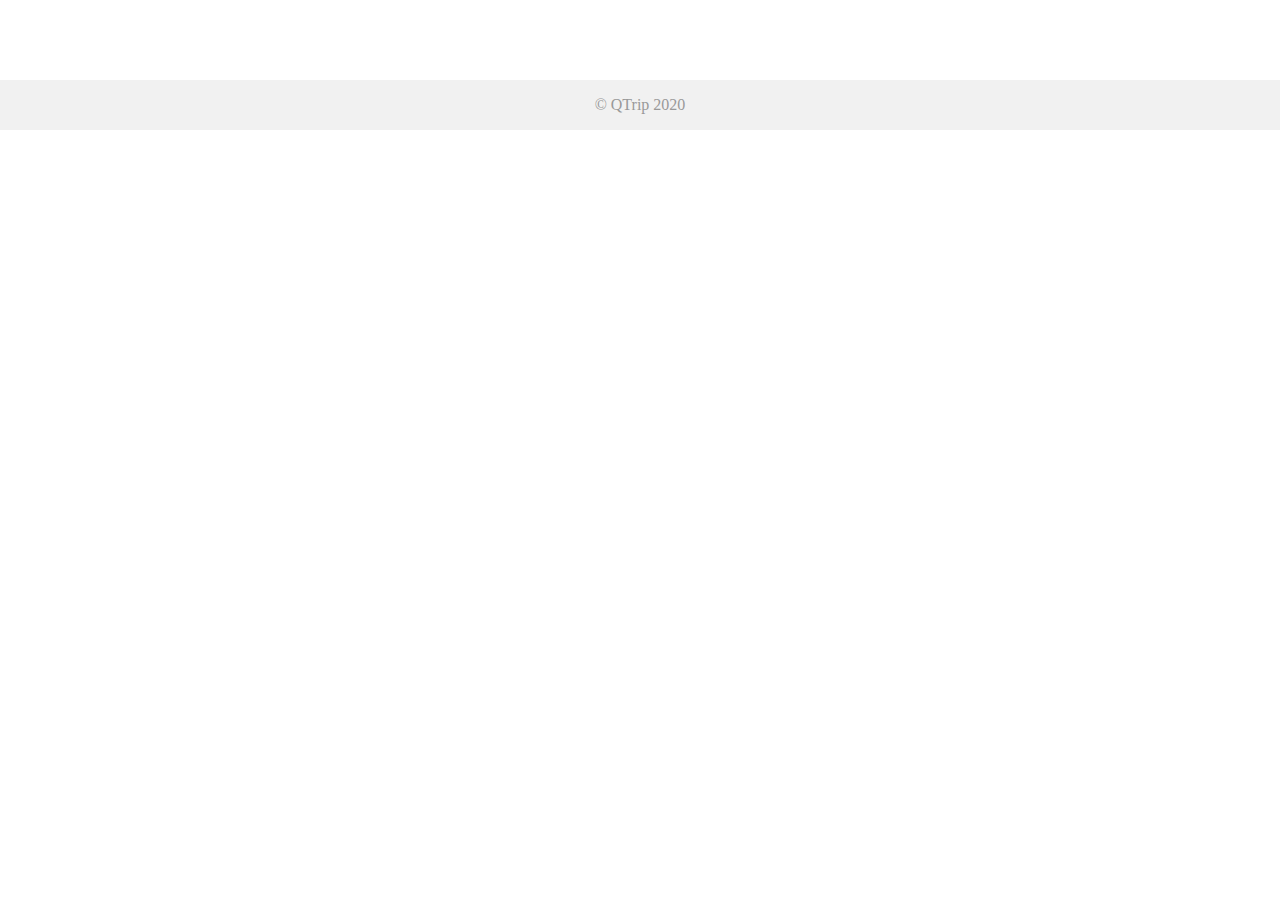
==== pages/adventures/index.html @ fd4996de "Basic setup for QTripStatic" ====
<!DOCTYPE html>
<html lang="en">

<head>
  <meta charset="UTF-8" />
  <meta name="viewport" content="width=device-width, initial-scale=1.0" />
  <title>QTrip Adventures</title>
  <link rel="stylesheet" href="../../css/styles.css" />
  <link href="https://cdn.jsdelivr.net/npm/bootstrap@5.0.2/dist/css/bootstrap.min.css" rel="stylesheet" integrity="sha384-EVSTQN3/azprG1Anm3QDgpJLIm9Nao0Yz1ztcQTwFspd3yD65VohhpuuCOmLASjC" crossorigin="anonymous">
</head>

<body>
  <!-- TODO: MODULE_ADVENTURES_GRID -->
  <!-- 1. Copy navigation bar HTML from Landing page document -->

  <div class="container">
    <div class="content">
      <!-- TODO: MODULE_ADVENTURES_GRID -->
      <!-- 1. Create the grid of adventures by adding child elements as required. -->
    </div>
  </div>

  <footer>
    <div class="container">© QTrip 2020</div>
  </footer>
  
  <script
    src="https://cdn.jsdelivr.net/npm/bootstrap@5.0.2/dist/js/bootstrap.bundle.min.js"
    integrity="sha384-MrcW6ZMFYlzcLA8Nl+NtUVF0sA7MsXsP1UyJoMp4YLEuNSfAP+JcXn/tWtIaxVXM"
    crossorigin="anonymous"
  ></script>
</body>

</html>
---- css/styles.css ----
* {
  margin: 0px;
  padding: 0px;
}
html,
body {
  position: relative;
}

body {
  overflow-y: auto;
  min-height: 100vh;
}
textarea:focus,
input:focus {
  outline: none;
}
a {
  color: inherit !important;
  text-decoration: none !important;
}
footer {
  background: #f1f1f1;
  width: 100%;
  padding: 16px 0px;
  color: #999;
  vertical-align: bottom;
  margin-top: 40px;
  text-align: center;
  /* width: 100%; */
  /* height: 2.5rem;   */
}

.banner {
  height: 500px;
  width: 100%;
  background: #999;
  margin: 20px 0px;
}

.content {
  padding: 20px 0px;
  /* display: flex; */
  /* flex-wrap: wrap; */
}

/* ================================== */
/* Layout page CSS */
/* ================================== */

.tile {
  /* TODO: MODULE_CARDS */
  /* 1. Fill in the required properties. */
}
.tile img {
  /* TODO: MODULE_CARDS */
  /* 1. Fill in the required properties. */
}
.tile img:hover {
  /* TODO: MODULE_CARDS */
  /* 1. Fill in the required properties. */
}

/* Hint: Notice the position:absolute and z-index properties. */
/* Think about how those in relation to the existing "tile" classes. */
.tile-text {
  position: absolute;
  z-index: 1;
  text-transform: uppercase;
  letter-spacing: 2px;
}

.hero-image {
  /* Use "linear-gradient" to add a darken background effect to the image (photographer.jpg). This will make the text easier to read */
  background-image: linear-gradient(rgba(0, 0, 0, 0.5), rgba(0, 0, 0, 0.5)),
    url("/assets/hero.jpg");

  /* TODO: MODULE_LAYOUT */
  /* 1. Set a specific height. */
  /* 2. Position and center the image to scale nicely on all screens. */
}

.hero-subheading {
  font-size: 24px;
  font-weight: 100;
}
.hero-input {
  width: 80%;
  height: 50px;
  padding: 16px;
  border-radius: 8px;
  border: none;
}

.nav-link {
  margin-right: 36px;
}

/* ================================== */
/* Adventures grid page CSS */
/* ================================== */

.adventure-card {
  /* TODO: MODULE_ADVENTURES_GRID */
  /* 1. Fill in the required properties. */
}
.adventure-card img {
  /* TODO: MODULE_ADVENTURES_GRID */
  /* 1. Fill in the required properties. */
}
.adventure-card img:hover {
  /* TODO: MODULE_ADVENTURES_GRID */
  /* 1. Fill in the required properties. */
}

/* ================================== */
/* Adventure details page CSS */
/* ================================== */

.adventure-detail-card {
  /* TODO: MODULE_ADVENTURE_DETAILS */
  /* 1. Fill in the required properties. */

}

.adventure-card-image {
  /* TODO: MODULE_ADVENTURE_DETAILS */
  /* 1. Fill in the required properties. */
}
.adventure-card-image:hover {
  /* TODO: MODULE_ADVENTURE_DETAILS */
  /* 1. Fill in the required properties. */
}
.experience-content ul li {
  margin-left: 16px;
  padding: 0;
}

@media only screen and (min-width: 768px) {
  /* For desktops phones: */
  #reservation {
    width: 400px;
    position: fixed;
  }
}
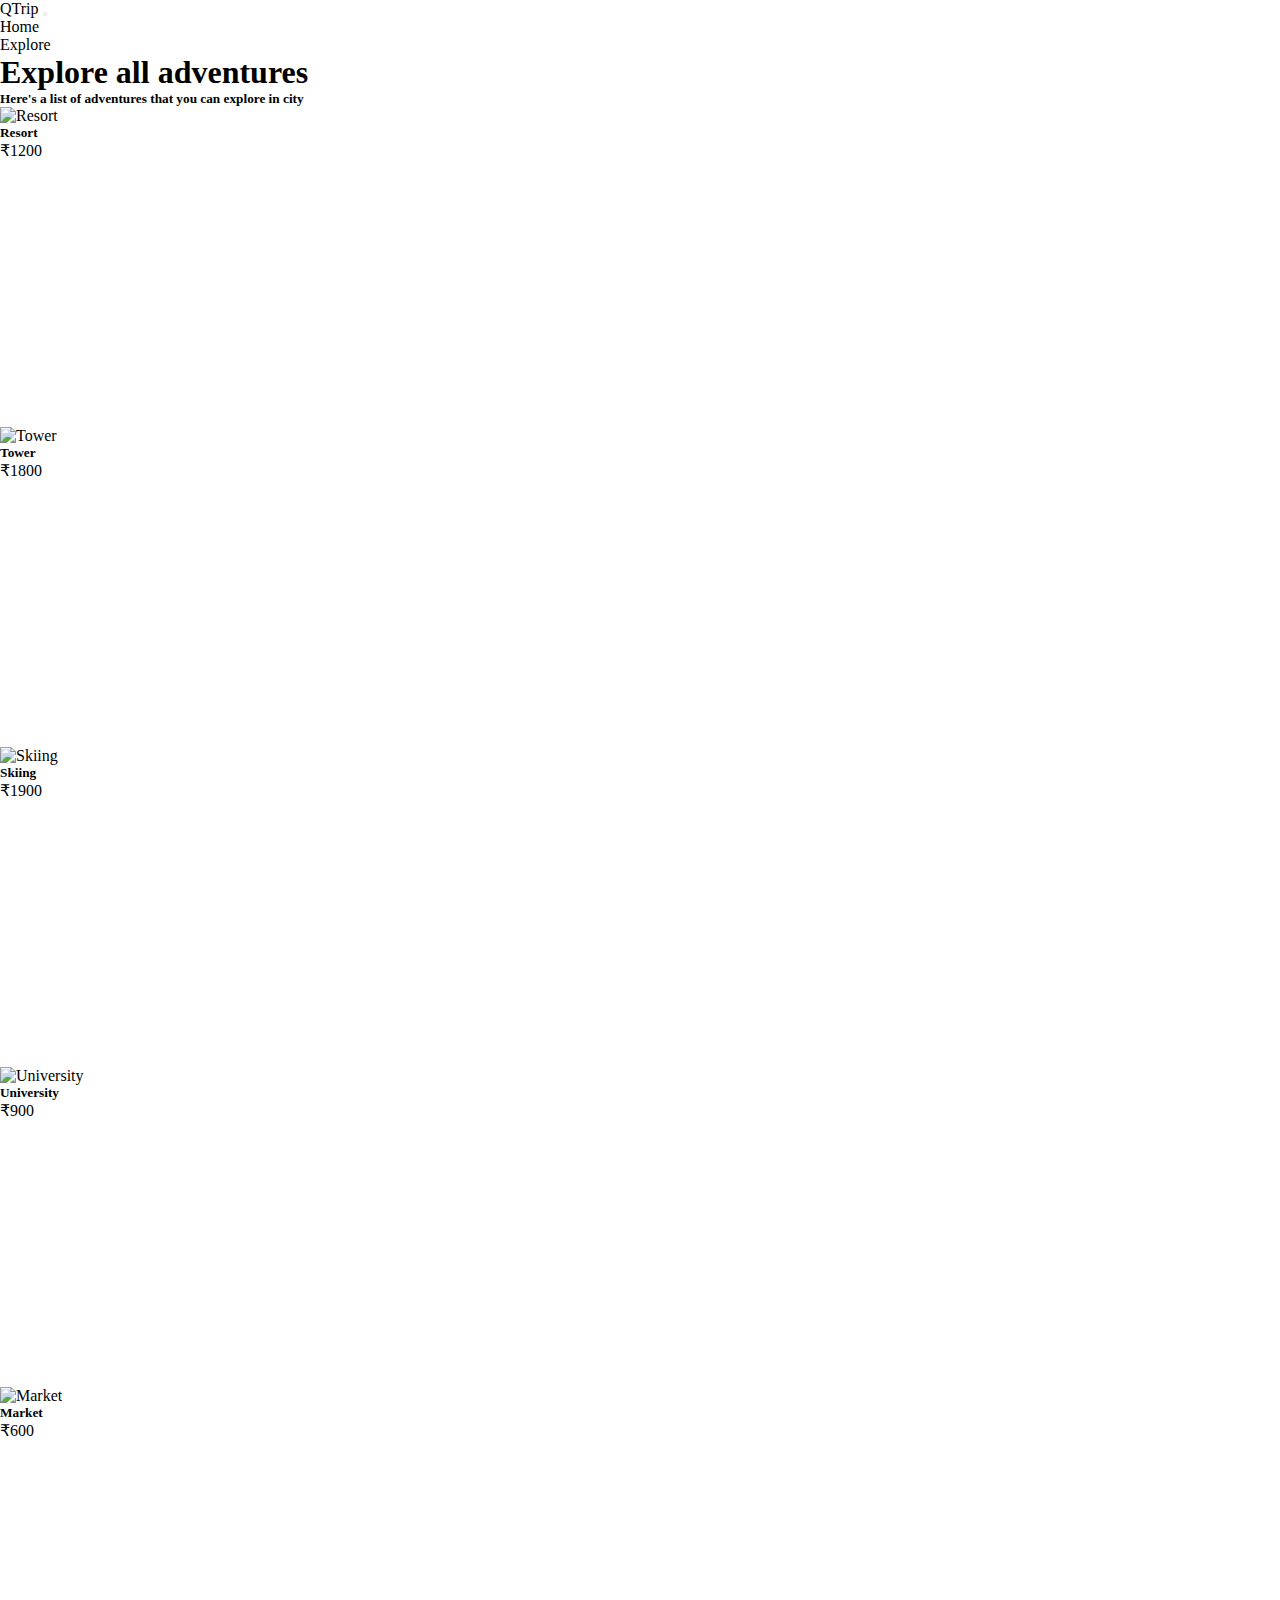
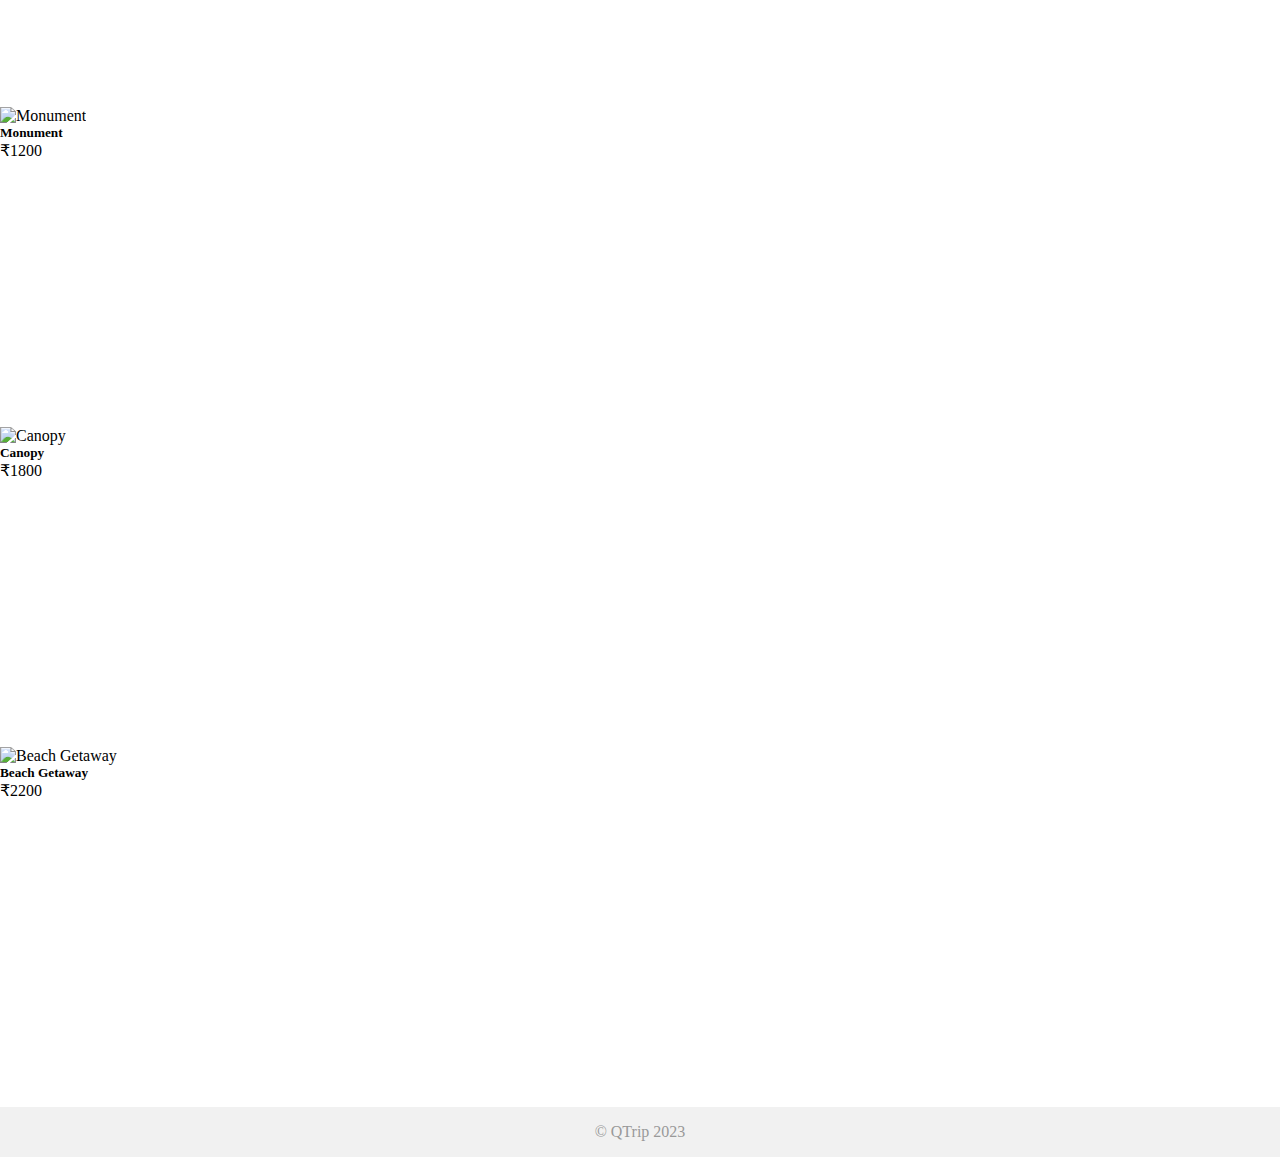
==== commit 1032f934: "Final commit" ====
--- a/pages/adventures/index.html
+++ b/pages/adventures/index.html
@@ -12,16 +12,138 @@
 <body>
   <!-- TODO: MODULE_ADVENTURES_GRID -->
   <!-- 1. Copy navigation bar HTML from Landing page document -->
+  <nav>
+    <nav class="navbar navbar-expand-sm navbar-light bg-light">
+      <div class="container-fluid">
+        <a class="navbar-brand" href="./../../index.html">QTrip</a>
+        <button class="navbar-toggler" type="button" data-bs-toggle="collapse" data-bs-target="#navbarSupportedContent" aria-controls="navbarSupportedContent" aria-expanded="false" aria-label="Toggle navigation">
+          <span class="navbar-toggler-icon"></span>
+        </button>
+        <div class="collapse navbar-collapse" id="navbarSupportedContent">
+          <ul class="navbar-nav ms-auto mb-2 mb-lg-0">
+            <li class="nav-item ">
+              <a class="nav-link active" aria-current="page" href="./../../index.html">Home</a>
+            </li>
+            <li class="nav-item">
+              <a class="nav-link" href="./index.html">Explore</a>
+            </li>
+          </ul>
+        </div>
+      </div>
+    </nav>  
+   </nav> 
+
+   <div class="container mt-3">
+    <h1>Explore all adventures</h1>
+    <h5>Here's a list of adventures that you can explore in city</h5>
+  </div>
 
   <div class="container">
-    <div class="content">
       <!-- TODO: MODULE_ADVENTURES_GRID -->
       <!-- 1. Create the grid of adventures by adding child elements as required. -->
-    </div>
+
+    <div class="row">
+      <div class="col-6 col-lg-3 col-md-6">
+        <a href="./resort/index.html">
+          <div class="card adventure-card">
+            <img alt="Resort" src="../../assets/adventures/resort.jpg" class="card-img-top img-responsive"/>
+            <div class="card-body  text-center d-md-flex justify-content-between">
+              <h5 class="card-title text-dark">Resort</h5>
+              <p class="card-text text-dark">₹1200</p>
+            </div>
+          </div>
+        </a>
+      </div>
+
+      <div class="col-6 col-lg-3 col-md-6">
+        <a href="./resort/index.html">
+          <div class="card adventure-card">
+            <img alt="Tower" src="../../assets/adventures/tower.jpg" class="card-img-top img-responsive"/>
+            <div class="card-body  text-center d-md-flex justify-content-between">
+              <h5 class="card-title text-dark">Tower</h5>
+              <p class="card-text text-dark">₹1800</p>
+            </div>
+          </div>
+        </a>
+      </div>
+
+      <div class="col-6 col-lg-3 col-md-6">
+        <a href="./resort/index.html">
+          <div class="card adventure-card">
+            <img alt="Skiing" src="../../assets/adventures/mount.jpg" class="card-img-top img-responsive"/>
+            <div class="card-body  text-center d-md-flex justify-content-between">
+              <h5 class="card-title text-dark">Skiing</h5>
+              <p class="card-text text-dark">₹1900</p>
+            </div>
+          </div>
+        </a>
+      </div>
+
+      <div class="col-6 col-lg-3 col-md-6">
+        <a href="./resort/index.html">
+          <div class="card adventure-card">
+            <img alt="University" src="../../assets/adventures/university.jpg" class="card-img-top img-responsive"/>
+            <div class="card-body  text-center d-md-flex justify-content-between">
+              <h5 class="card-title text-dark">University</h5>
+              <p class="card-text text-dark">₹900</p>
+            </div>
+          </div>
+        </a>
+      </div>
+
+      <div class="col-6 col-lg-3 col-md-6 mt-3">
+        <a href="./resort/index.html">
+          <div class="card adventure-card">
+            <img alt="Market" src="../../assets/adventures/market.jpg" class="card-img-top img-responsive"/>
+            <div class="card-body  text-center d-md-flex justify-content-between">
+              <h5 class="card-title text-dark">Market</h5>
+              <p class="card-text text-dark">₹600</p>
+            </div>
+          </div>
+        </a>
+      </div>
+
+      <div class="col-6 col-lg-3 col-md-6 mt-3">
+        <a href="./resort/index.html">
+          <div class="card adventure-card">
+            <img alt="Monument" src="../../assets/adventures/church.jpg" class="card-img-top img-responsive"/>
+            <div class="card-body  text-center d-md-flex justify-content-between">
+              <h5 class="card-title text-dark">Monument</h5>
+              <p class="card-text text-dark">₹1200</p>
+            </div>
+          </div>
+        </a>
+      </div>
+
+      <div class="col-6 col-lg-3 col-md-6 mt-3">
+        <a href="./resort/index.html">
+          <div class="card adventure-card">
+            <img alt="Canopy" src="../../assets/adventures/canopy.jpg" class="card-img-top img-responsive"/>
+            <div class="card-body  text-center d-md-flex justify-content-between">
+              <h5 class="card-title text-dark">Canopy</h5>
+              <p class="card-text text-dark">₹1800</p>
+            </div>
+          </div>
+        </a>
+      </div>
+
+      <div class="col-6 col-lg-3 col-md-6 mt-3">
+        <a href="./resort/index.html">
+          <div class="card adventure-card">
+            <img alt="Beach Getaway" src="../../assets/adventures/beachside.jpg" class="card-img-top img-responsive"/>
+            <div class="card-body  text-center d-md-flex justify-content-between">
+              <h5 class="card-title text-dark">Beach Getaway</h5>
+              <p class="card-text text-dark">₹2200</p>
+            </div>
+          </div>
+        </a>
+      </div>
+
+      </div>
   </div>
 
   <footer>
-    <div class="container">© QTrip 2020</div>
+    <div class="container">© QTrip 2023</div>
   </footer>
   
   <script
--- a/css/styles.css
+++ b/css/styles.css
@@ -47,34 +47,60 @@
 /* ================================== */
 /* Layout page CSS */
 /* ================================== */
-
 .tile {
   /* TODO: MODULE_CARDS */
   /* 1. Fill in the required properties. */
+  position: relative;
+  height: 100%;
+  border-radius: 8px;
+  cursor: pointer;
+  transition: 0.2s all;
+  display: flex;
+  flex-direction: column;
+  justify-content: flex-end;
+  align-items: center;
+  overflow: none;
+  margin: 1rem;
+  padding-top: 1rem;
 }
-.tile img {
-  /* TODO: MODULE_CARDS */
+.tile img{
+    /* TODO: MODULE_CARDS */
   /* 1. Fill in the required properties. */
+  width: 100%;
+  height: 100%;
+  border-radius: 7.5%;
+  transition: 0.15s all;
 }
+
 .tile img:hover {
   /* TODO: MODULE_CARDS */
   /* 1. Fill in the required properties. */
+  filter: brightness(60%);
+  transform: scale(1.05);
+  cursor: pointer;
 }
 
 /* Hint: Notice the position:absolute and z-index properties. */
 /* Think about how those in relation to the existing "tile" classes. */
 .tile-text {
   position: absolute;
-  z-index: 1;
-  text-transform: uppercase;
-  letter-spacing: 2px;
+    z-index: 1;
+    text-transform: uppercase;
+    letter-spacing: 2px;
+    color: white;
 }
 
 .hero-image {
   /* Use "linear-gradient" to add a darken background effect to the image (photographer.jpg). This will make the text easier to read */
-  background-image: linear-gradient(rgba(0, 0, 0, 0.5), rgba(0, 0, 0, 0.5)),
-    url("/assets/hero.jpg");
-
+  height: 24rem;
+  background-color: black;
+  color: white;
+  justify-content: center;
+  align-items: center;
+  background-image : linear-gradient(rgba(0, 0, 0, 0.5), rgba(0, 0, 0, 0.5)),url("./../assets/hero.jpg");
+  background-size: cover;
+  background-repeat: no-repeat;
+  background-position: center;
   /* TODO: MODULE_LAYOUT */
   /* 1. Set a specific height. */
   /* 2. Position and center the image to scale nicely on all screens. */
@@ -83,6 +109,7 @@
 .hero-subheading {
   font-size: 24px;
   font-weight: 100;
+  padding-left: 2.5rem;
 }
 .hero-input {
   width: 80%;
@@ -103,14 +130,22 @@
 .adventure-card {
   /* TODO: MODULE_ADVENTURES_GRID */
   /* 1. Fill in the required properties. */
+  height: 20rem;
+  border-radius: 10%;
+  object-fit: contain;
 }
 .adventure-card img {
   /* TODO: MODULE_ADVENTURES_GRID */
   /* 1. Fill in the required properties. */
+  width: 100%;
+  height: 80%;
+  object-fit: cover;
+  transition: 0.15s all;
 }
 .adventure-card img:hover {
   /* TODO: MODULE_ADVENTURES_GRID */
   /* 1. Fill in the required properties. */
+  filter: brightness(65%);
 }
 
 /* ================================== */
@@ -119,21 +154,32 @@
 
 .adventure-detail-card {
   /* TODO: MODULE_ADVENTURE_DETAILS */
-  /* 1. Fill in the required properties. */
-
+  /* 1. Fill in the required properties. */ 
+  border: 1px solid #eee;
+  border-radius: 4px;
+  padding: 16px;
 }
 
 .adventure-card-image {
   /* TODO: MODULE_ADVENTURE_DETAILS */
   /* 1. Fill in the required properties. */
+  height: 100%;
+  width: 100%;
+  object-fit: contain;
 }
 .adventure-card-image:hover {
   /* TODO: MODULE_ADVENTURE_DETAILS */
   /* 1. Fill in the required properties. */
+  filter: brightness(50%);
+  cursor: pointer;
 }
+
 .experience-content ul li {
   margin-left: 16px;
   padding: 0;
+}
+span{
+  color: orange;
 }
 
 @media only screen and (min-width: 768px) {
@@ -143,3 +189,9 @@
     position: fixed;
   }
 }
+@media only screen and (min-width: 992px) {
+  #reservation {
+    width: 300px;
+    position: fixed;
+  }
+}
